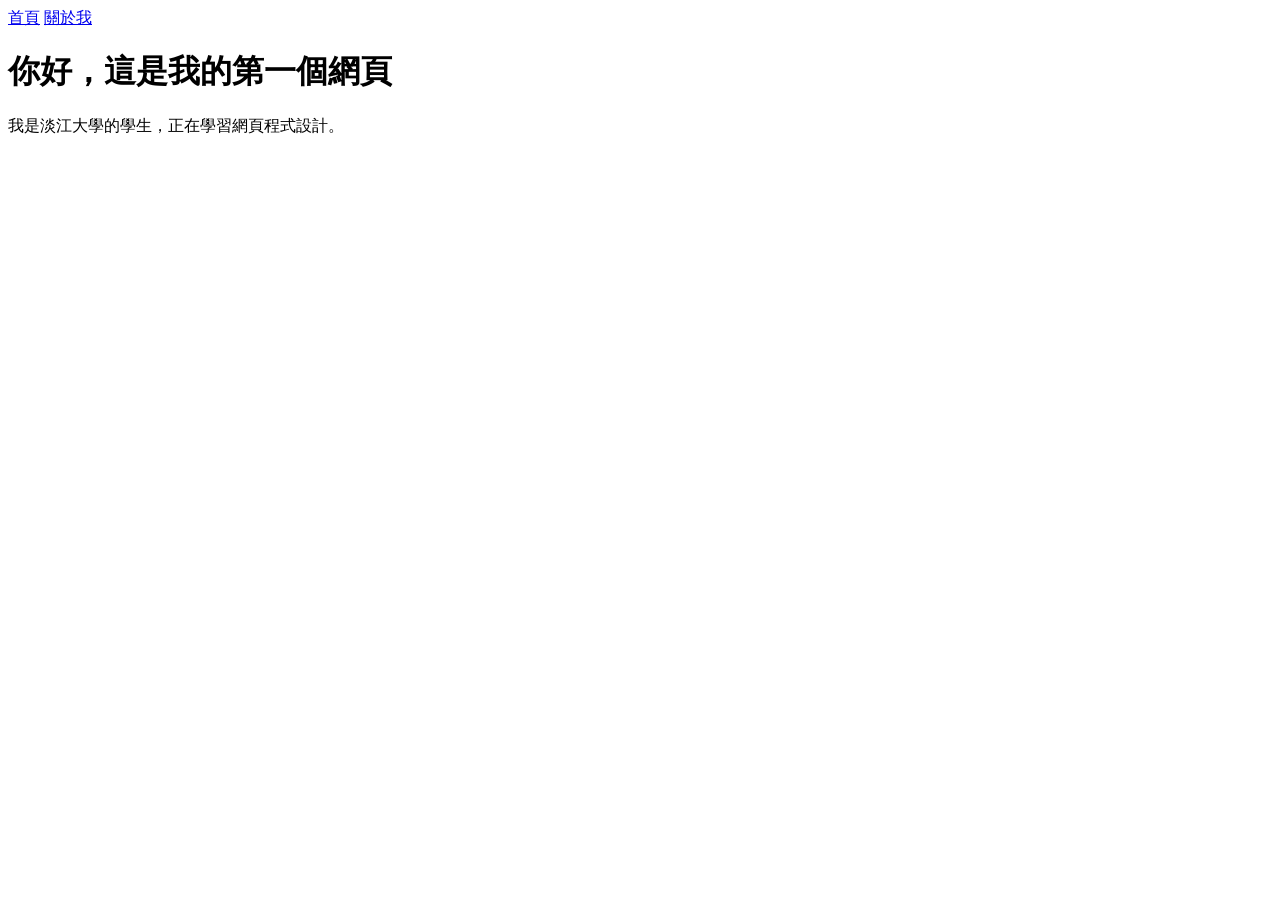
==== about.html @ f8b619fd "Create personal introduction pages" ====
<!DOCTYPE html>
<html lang="zh-Hant">
<head>
  <meta charset="UTF-8">
  <meta name="viewport" content="width=device-width, initial-scale=1.0">
  <title>我的第一個網頁</title>
</head>
<body>
  <nav>
    <a href="about.html">首頁</a>
    <a href="index.html">關於我</a>
  </nav>

  <h1>你好，這是我的第一個網頁</h1>
  <p>我是淡江大學的學生，正在學習網頁程式設計。</p>
</body>
</html>
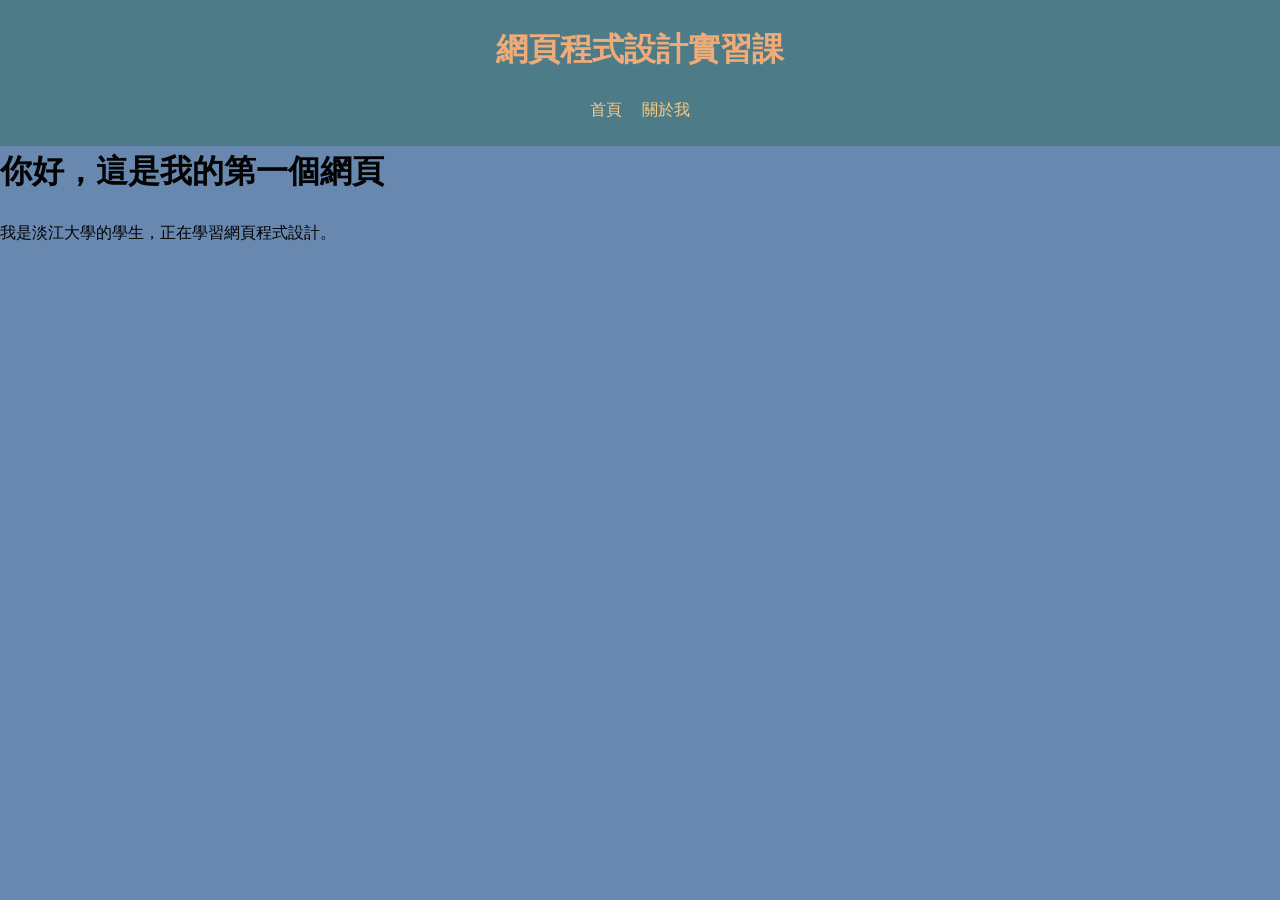
==== commit 78740d34: "Add CSS styles and responsive layout" ====
--- a/about.html
+++ b/about.html
@@ -4,13 +4,17 @@
   <meta charset="UTF-8">
   <meta name="viewport" content="width=device-width, initial-scale=1.0">
   <title>我的第一個網頁</title>
+  <link rel="stylesheet" href="style.css">
 </head>
-<body>
-  <nav>
+<header>
+  <h1>網頁程式設計實習課</h1>
+    <nav>
     <a href="about.html">首頁</a>
     <a href="index.html">關於我</a>
   </nav>
+</header>
 
+<body>
   <h1>你好，這是我的第一個網頁</h1>
   <p>我是淡江大學的學生，正在學習網頁程式設計。</p>
 </body>
--- a/style.css
+++ b/style.css
@@ -0,0 +1,135 @@
+<head>
+  <link rel="stylesheet" href="style.css">
+</head>
+
+* {
+  box-sizing: border-box;
+}
+
+/* 設定整個網頁的基本文字與背景 */
+body {
+  font-family: Arial, sans-serif;
+  background-color: #6888b0;
+  color: #030303;
+  line-height: 1.6;
+  margin: 0;
+}
+
+/* 設定頁首與頁尾 */
+header,
+footer {
+  background-color: #4d7b88;
+  color: rgb(239, 171, 120);
+  padding: 24px;
+  text-align: center;
+}
+
+/* 導覽列 */
+nav {
+  display: flex;
+  justify-content: center;
+  gap: 20px;
+}
+
+nav a {
+  color: rgb(250, 203, 132);
+  text-decoration: none;
+}
+
+nav a:hover {
+  text-decoration: underline;
+}
+
+/* 設定主要內容區域 */
+main {
+  max-width: 900px;
+  margin: 0 auto;
+  padding: 24px;
+}
+/* 主要內容 */
+main {
+  width: 90%;
+  max-width: 900px;
+  margin: 0 auto;
+  padding: 24px;
+}
+
+/* 內容區段 */
+section,
+main > div {
+  margin-bottom: 24px;
+  padding: 24px;
+  background-color: white;
+  border-radius: 8px;
+  box-shadow: 0 2px 8px rgba(0, 0, 0, 0.08);
+}
+
+/* 標題與文字 */
+h1 {
+  margin-top: 0;
+}
+
+h2 {
+  color: #234e70;
+}
+
+p {
+  line-height: 1.8;
+}
+
+/* 圖片 */
+img {
+  max-width: 100%;
+  height: auto;
+  border-radius: 8px;
+}
+
+/* 清單 */
+li {
+  margin-bottom: 8px;
+}
+
+
+/* 表格 */
+table {
+  width: 100%;
+  border-collapse: collapse;
+  background-color: white;
+}
+
+th,
+td {
+  border: 1px solid #f4bb8c;
+  padding: 12px;
+  text-align: left;
+}
+
+th {
+  background-color: #ffb868;
+}
+/* 手機版面 */
+@media (max-width: 600px) {
+  header,
+  footer {
+    padding: 16px;
+  }
+
+  main {
+    width: 100%;
+    padding: 16px;
+  }
+
+  section,
+  main > div {
+    padding: 16px;
+  }
+
+  nav {
+    flex-direction: column;
+    gap: 8px;
+  }
+
+  table {
+    font-size: 14px;
+  }
+}
